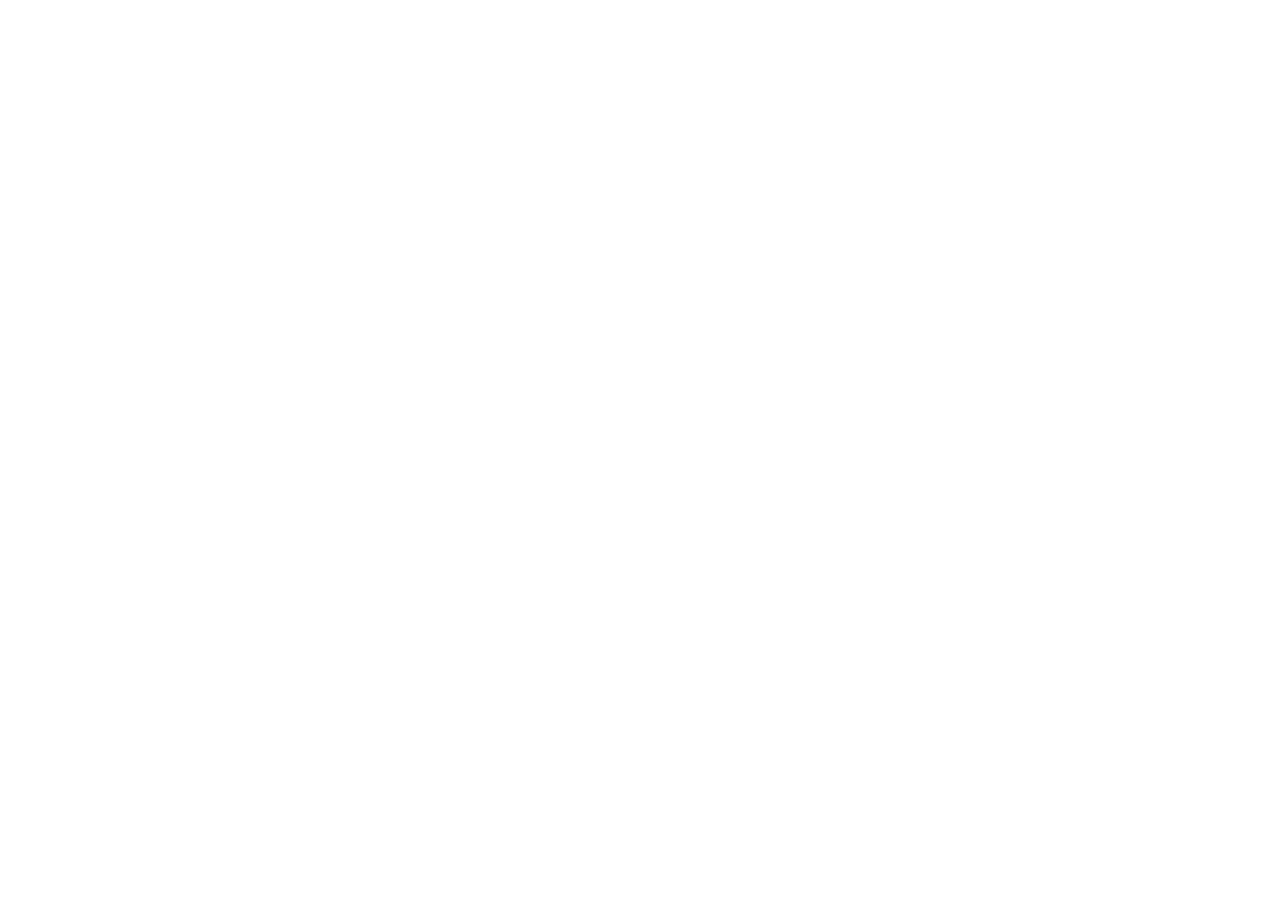
==== Bootstrap/index.html @ 275eb7bd "Bootstrap" ====
<!DOCTYPE html>
<html lang="pt-br">
<title>Minha página com Bootstrap</title>
<meta charset="UTF-8">
<link rel="stylesheet" type="text/css" href="/bootstrap/css/bootstrap.min.css">
<link rel="stylesheet" href="text/css" href="css/style.css">




</html>
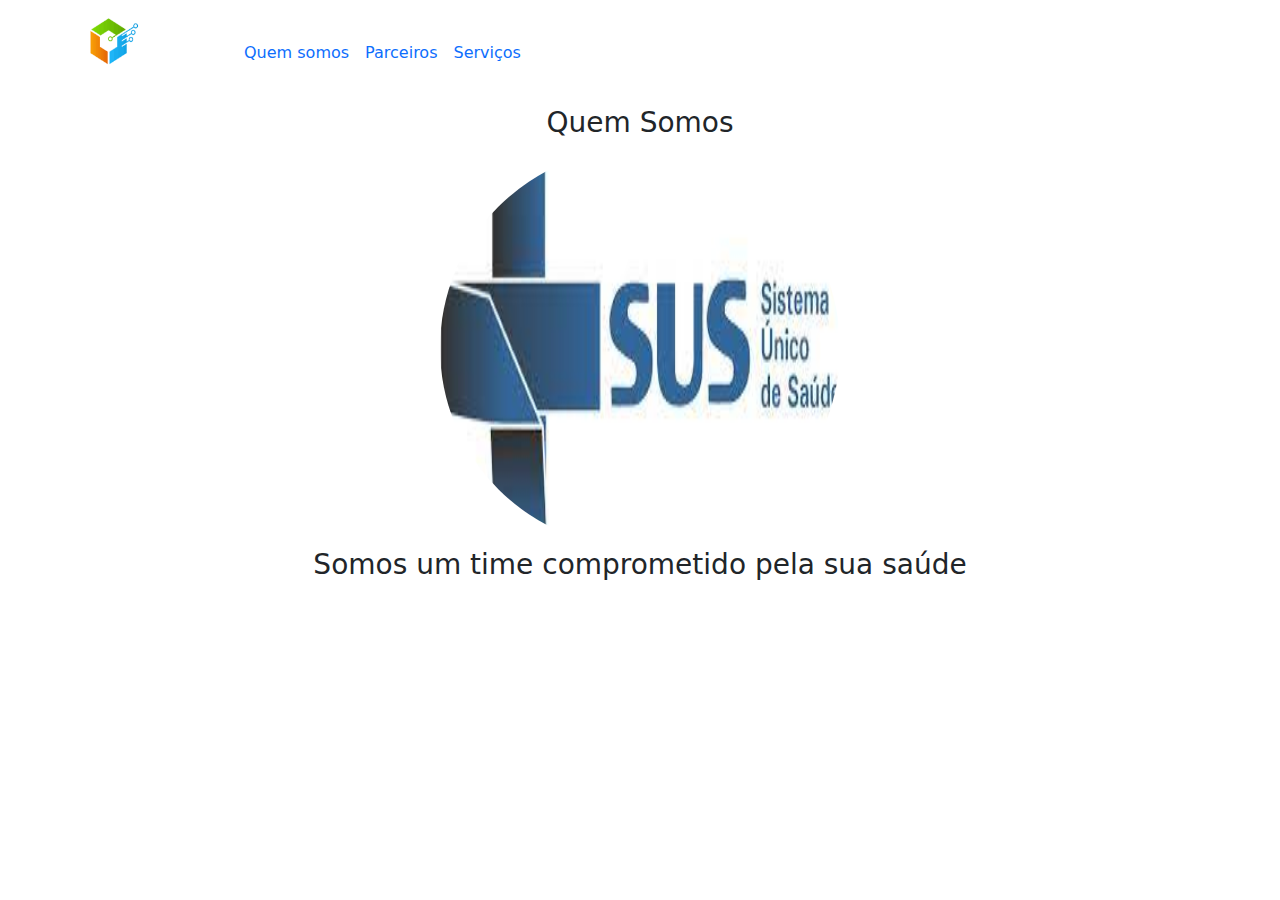
==== commit 3eb8c4b5: "Bootstrap" ====
--- a/Bootstrap/index.html
+++ b/Bootstrap/index.html
@@ -1,10 +1,42 @@
 <!DOCTYPE html>
 <html lang="pt-br">
-<title>Minha página com Bootstrap</title>
-<meta charset="UTF-8">
-<link rel="stylesheet" type="text/css" href="/bootstrap/css/bootstrap.min.css">
-<link rel="stylesheet" href="text/css" href="css/style.css">
+    <head>
+        <title>Bootstrap</title>
+        <meta charset="utf-8">
+        <link rel="stylesheet" type="text/css" href="bootstrap/css/bootstrap.min.css">
+        <link rel="stylesheet" href="text/css" href="css/style.css">
+    </head>
+    <body>
+        <nav class="navbar navbar-expand-lg navbar-ligth">
+               <a class="navbar-brand" href="#">
+                    <img src="img/global.png" width="220" height="80">
+                </a>
+                <div class="collapse navbar-collapse">
+                    <ul class="navbar-nav">
+                        <li class="nav-item">
+                            <a class="nav-link" href="#">Quem somos</a>
+                        </li>
+                        <li class="nav-item">
+                            <a class="nav-link" href="#">Parceiros</a>
+                        </li>
+                        <li class="nav-item">
+                            <a class="nav-link" href="#">Serviços</a>
+                        </li>                   
+                    </ul>
+                </div>    
+        </nav>
+        <section id="quemsomos">
+            <div class="container-fluid quemsomos text-center margin">
+                <h3>Quem Somos</h3>
+                <img src="img/SUS.jpg" class="rounded-circle" width="400" height="400">
+                <h3>Somos um time comprometido pela sua saúde</h3>
 
+            </div>
+
+        </section>
+
+
+    </body>
 
 
 
--- a/Bootstrap/css/style.css
+++ b/Bootstrap/css/style.css
@@ -0,0 +1,14 @@
+body{
+    font: 20px, Arial, sans-serif; 
+}
+.navbar {
+    background-color: rgb(115, 126, 123);
+}
+
+.quemsomos {
+    background-color: rgb(66, 167, 74);
+}
+
+.margin {
+       padding-bottom: 50px;
+}
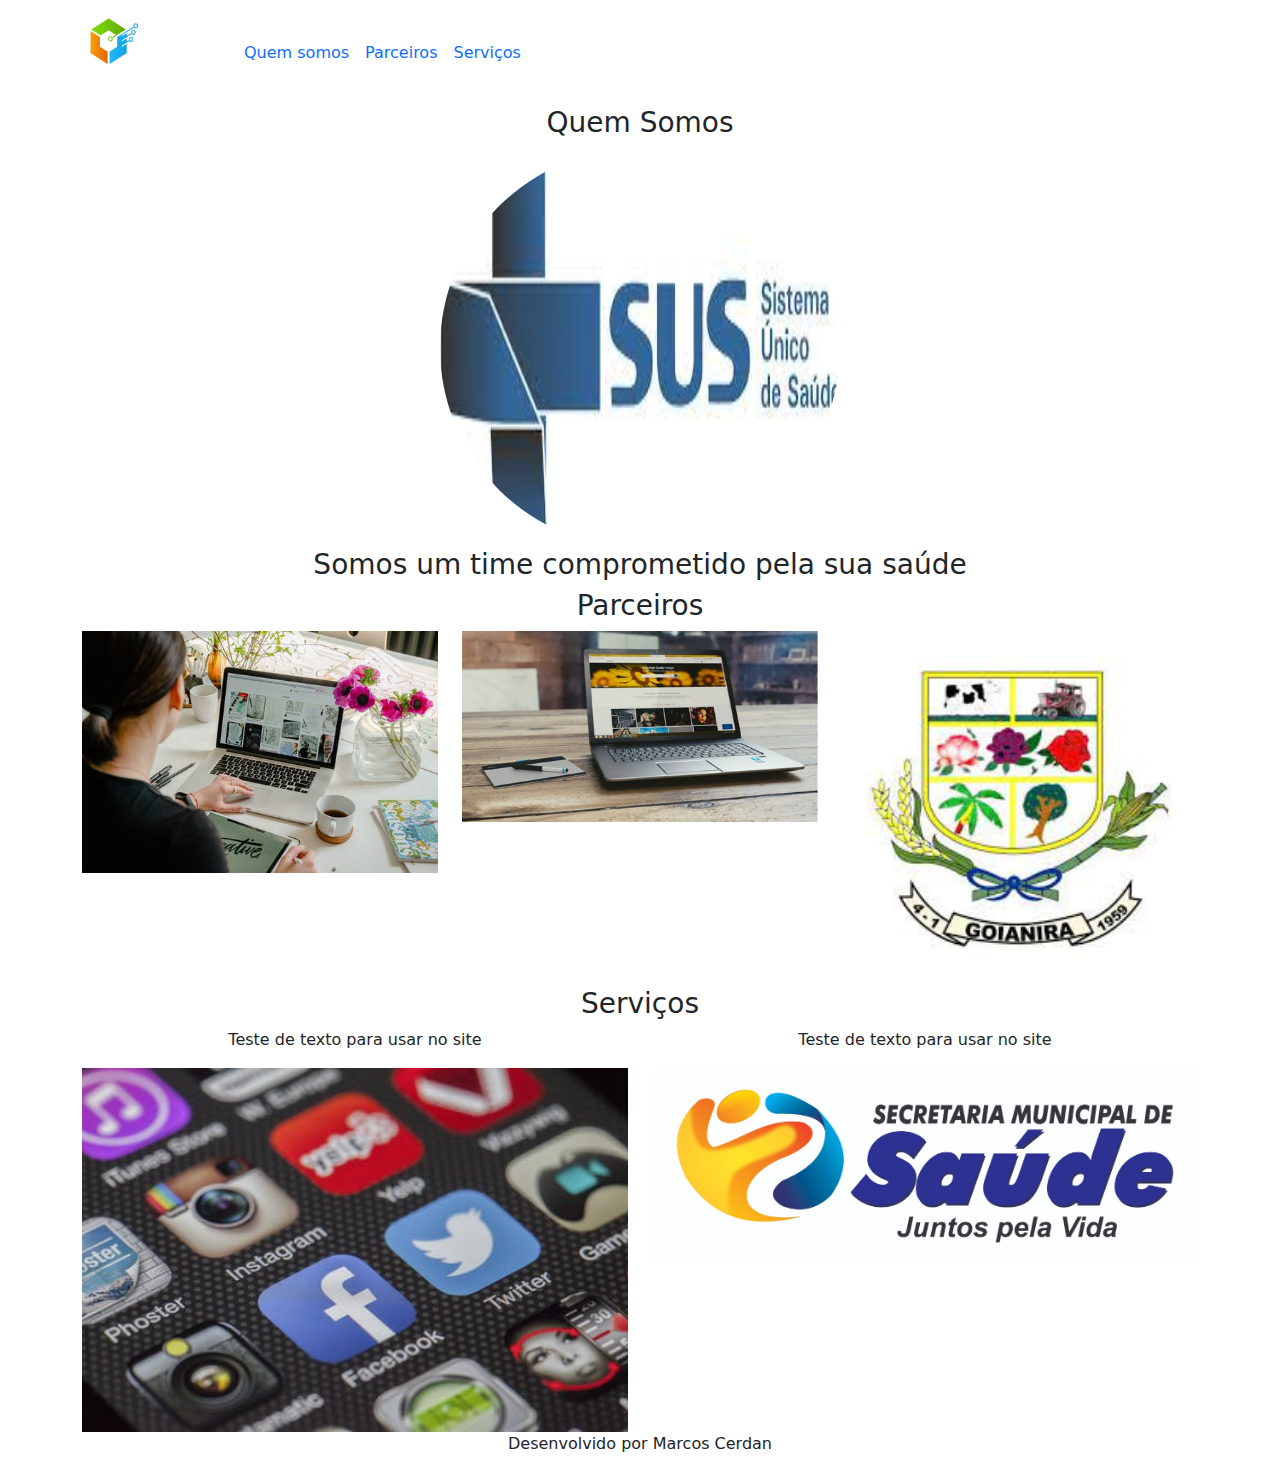
==== commit 3229de7f: "atualização bootstrap" ====
--- a/Bootstrap/index.html
+++ b/Bootstrap/index.html
@@ -14,13 +14,13 @@
                 <div class="collapse navbar-collapse">
                     <ul class="navbar-nav">
                         <li class="nav-item">
-                            <a class="nav-link" href="#">Quem somos</a>
+                            <a class="nav-link" href="quemsomos">Quem somos</a>
                         </li>
                         <li class="nav-item">
-                            <a class="nav-link" href="#">Parceiros</a>
+                            <a class="nav-link" href="parceiros">Parceiros</a>
                         </li>
                         <li class="nav-item">
-                            <a class="nav-link" href="#">Serviços</a>
+                            <a class="nav-link" href="servicos">Serviços</a>
                         </li>                   
                     </ul>
                 </div>    
@@ -35,9 +35,43 @@
 
         </section>
 
-
+        <section id="parceiros">
+                <div class="container-fluid text-center margin parceiros">
+                    <h3 class="margin">Parceiros</h3>
+                    <div class="container">
+                        <div class="row">
+                            <div class="col-lg-4">
+                                <img src="img/site1.jpeg" width="100%">
+                            </div>
+                            <div class="col-lg-4">
+                                <img src="img/site2.jpeg" width="100%">
+                            </div>
+                            <div class="col-lg-4">
+                                <img src="img/brasao goianira.jpg" width="100%">
+                            </div>
+                        </div>
+                    </div>
+                </div>
+        </section>
+        <section id="servicos">
+            <div class="container-fuild text-center margin servicos">
+                <h3 class="margin">Serviços</h3>
+                <div class="container">
+                    <div class="row">
+                        <div class="col-lg-6">
+                            <p>Teste de texto para usar no site</p>
+                            <img src="img/app.jpeg" width="100%">
+                        </div>
+                        <div class="col-lg-6">
+                            <p>Teste de texto para usar no site</p>
+                            <img src="img/logo sms.jpeg" width="100%">
+                        </div>
+                    </div>
+                </div>
+            </div>
+        </section>
+        <footer class="container-fluid text-center margin bg-footer">
+            <p>Desenvolvido por Marcos Cerdan</p>
+        </footer>
     </body>
-
-
-
 </html>--- a/Bootstrap/css/style.css
+++ b/Bootstrap/css/style.css
@@ -1,7 +1,7 @@
 body{
     font: 20px, Arial, sans-serif; 
 }
-.navbar {
+#navbar {
     background-color: rgb(115, 126, 123);
 }
 
@@ -11,4 +11,13 @@
 
 .margin {
        padding-bottom: 50px;
+       padding-top: 20px;
 }
+
+.parceiros{
+    background-color: gray;
+}
+
+.bg-footer{
+    background-color: green;
+}